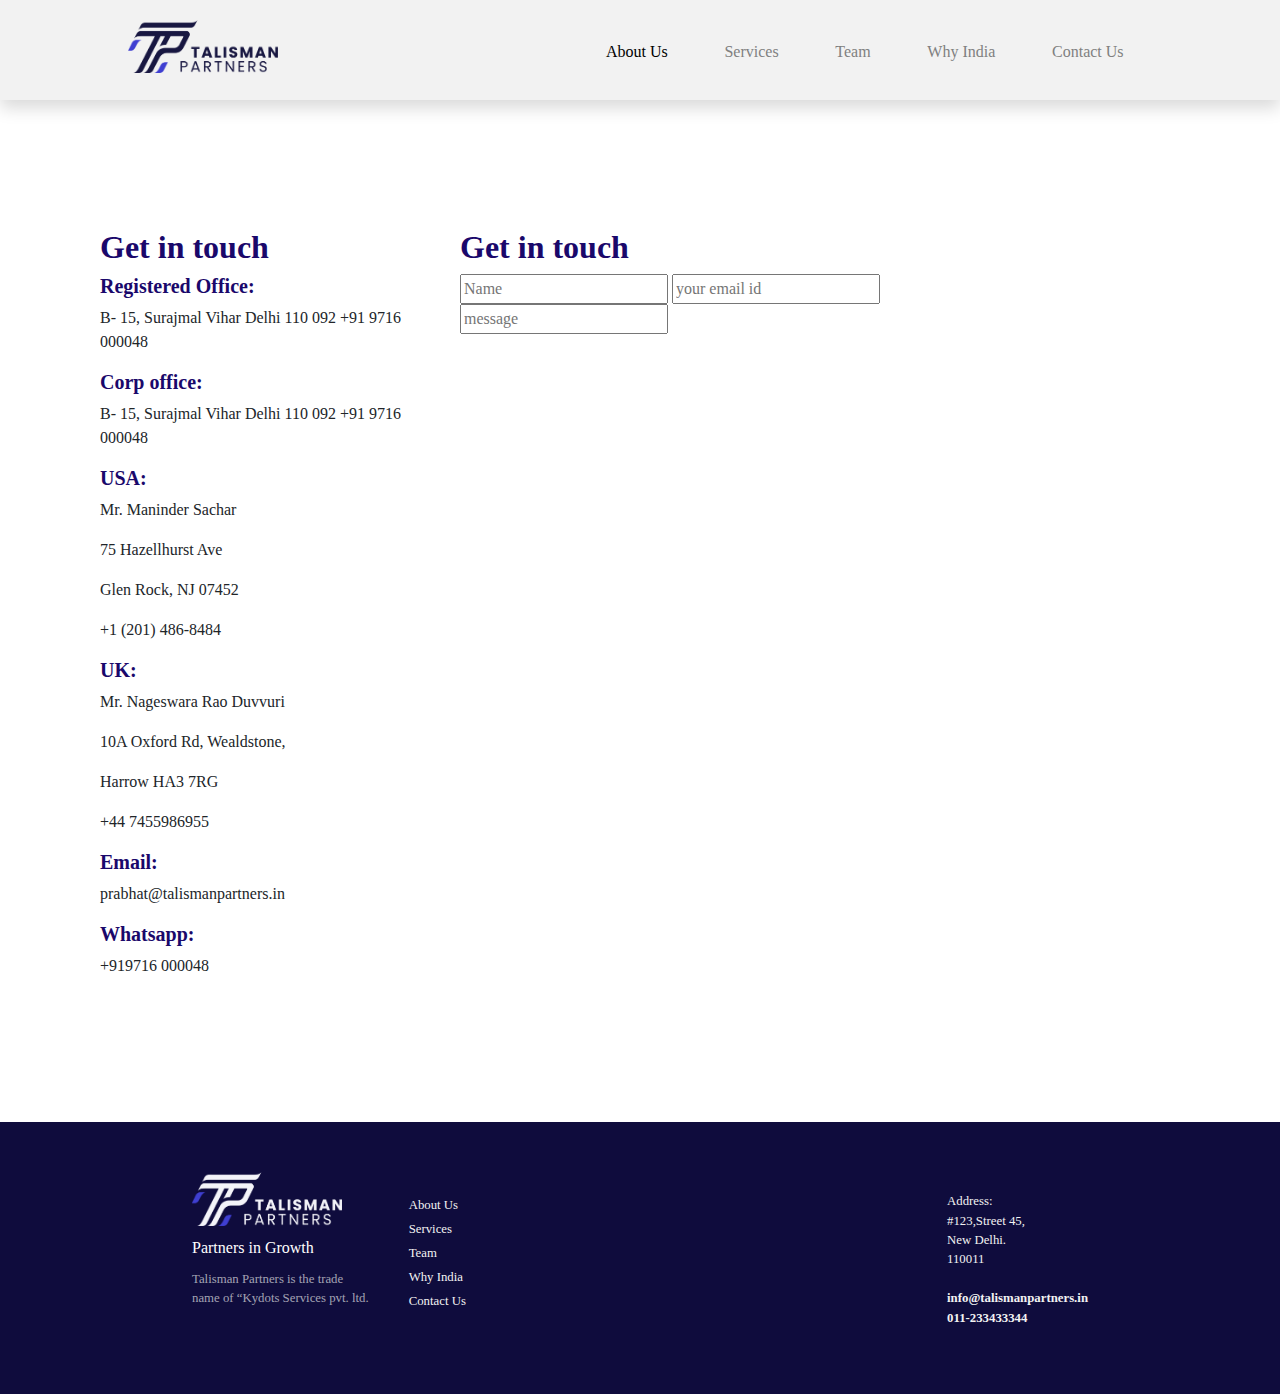
==== contact.html @ ebd541ef "contact.html addeded" ====
<!DOCTYPE html>
<html lang="en">

<head>
    <meta charset="UTF-8">
    <meta name="viewport" content="width=device-width, initial-scale=1.0">
    <link rel="stylesheet" href="./css/custom.css">
    <link rel="stylesheet" href="./css/bootstrap.css">
    <link rel="stylesheet" href="./assets/boxicons/css/boxicons.css">
    <title>TALISMAN</title>
</head>

<body>
    <Header id="header">
        <nav id="main-nav">
            <div class="header-img"> <img src="./assets/img/Logo High Res.png" alt=""></div>
            <div id="menue" onclick="menue()">
                <div class="bars"></div>
                <div class="bars"></div>
                <div class="bars"></div>
            </div>
            <div id="navbar" class="main-navs">
                <ul>
                    <li><a class="nav-alink now" href="index.html">About Us</a></li>
                    <li><a class="nav-alink" href="#">Services</a></li>
                    <li><a class="nav-alink" href="whytalisman.html">Team </a></li>
                    <li><a class="nav-alink" href="#">Why India</a></li>
                    <li><a class="nav-alink" href="contact.html">Contact Us</a></li>
                </ul>
            </div>

        </nav>
    </Header>
    <main>
        <section id="contact">
            <div class="container">
                <div class="container row">
                    <div class="col-md-4">
                        <h2 class="c-dark f-700">Get in touch</h2>
                        <div>
                            <h5 class="c-dark f-700">Registered Office:</h5>
                            <p>B- 15, Surajmal Vihar
                                Delhi 110 092
                                +91 9716 000048</p>
                        </div>
                        <div>
                            <h5 class="c-dark f-700">Corp office:</h5>
                            <p>B- 15, Surajmal Vihar
                                Delhi 110 092
                                +91 9716 000048</p>
                        </div>
                        <div>
                            <h5 class="c-dark f-700">USA:</h5>
                            <p>Mr. Maninder Sachar</p>
                            <p>75 Hazellhurst Ave</p>
                            <p>Glen Rock, NJ 07452</p>
                            <p>+1 (201) 486-8484</p>
                        </div>
                        <div>
                            <h5 class="c-dark f-700">UK: </h5>
                            <p>Mr. Nageswara Rao Duvvuri</p>
                            <p>10A Oxford Rd, Wealdstone,</p>
                            <p>Harrow HA3 7RG</p>
                            <p>+44 7455986955</p>
                        </div>
                        <div>
                            <h5 class="c-dark f-700">Email: </h5>
                            <p>prabhat@talismanpartners.in
                                </p>
                        </div>
                        <div>
                            <h5 class="c-dark f-700">Whatsapp: </h5>
                            <p>+919716 000048
                                </p>
                        </div>
                        
                    </div>
                    <div class="col-md-7">
                        <h2 class="c-dark f-700">Get in touch</h2>
                        <form action="">
                            <input type="text" placeholder="Name">
                            <input type="text" placeholder="your email id">
                            <input type="text" placeholder="message">
                        </form>
                    </div>
                </div>
            </div>
            
        </section>
    </main>

    <footer id="footer" class="center">
        <div class="row-footer">
            <div class="left-footer">
                <div class="site-id">
                    <a href="#"><img id="footer-img" src="./assets/img/logoinvert.png" alt=""></a>    
                    <p id="p1">Partners in Growth</p>
                    <p id="p2">Talisman Partners is the trade</p>
                       <p id="p3"> name of “Kydots Services pvt. ltd.
                    </p>
                </div>
                <div class="footer-nav">
                    <ul>
                        <li><a href="#">About Us</a></li>
                        <li><a href="#">Services</a></li>
                        <li><a href="#">Team</a></li>
                        <li><a href="#">Why India</a></li>
                        <li><a href="#">Contact Us</a></li>
                    </ul>
                </div>
            </div>
            <div class="right-footer">
                <p id="address">Address: #123,Street 45, New Delhi. 110011</p>
                    <a  id="email" href="#">info@talismanpartners.in</a>
                    <p id="phone">011-233433344</p>
            </div>
        </div>
    </footer>
    <script src="https://code.jquery.com/jquery-3.5.1.slim.min.js"
        integrity="sha384-DfXdz2htPH0lsSSs5nCTpuj/zy4C+OGpamoFVy38MVBnE+IbbVYUew+OrCXaRkfj"
        crossorigin="anonymous"></script>
    <script src="https://cdn.jsdelivr.net/npm/popper.js@1.16.1/dist/umd/popper.min.js"
        integrity="sha384-9/reFTGAW83EW2RDu2S0VKaIzap3H66lZH81PoYlFhbGU+6BZp6G7niu735Sk7lN"
        crossorigin="anonymous"></script>
    <script src="./js/bootstrap.min.js"></script>
    <script src="./js/script.js"></script>
    <script src="./js/jquery.js"></script>
</body>

</html>
---- css/custom.css ----
body{
    box-sizing: border-box;
    font-family: 'Poppins', bold;
}
#header{
    box-sizing: border-box;
    font-family: 'Poppins', poppins;
    src : url('../assets/fonts/Poppins-Bold.ttf');
    padding: 20px 10% 0 10%;
    height: 100px;
    background:#f2f2f2;
    display: block;
    justify-content: center;
    width: 100%;
    margin: 0;
    box-shadow: 0 0.5rem 1rem rgba(0, 0, 0, 0.15);
}

.header-img img{
width: 150px;
}
#main-nav{
    box-sizing: border-box;
    display: flex;
    justify-content: space-between;
}
.main-navs{
    width: 60%;
}
#main-nav ul{
    width:100%;
    padding-top: 20px;
    text-decoration: none;
    list-style: none;
    display:flex;
    justify-content: space-around;
}
#main-nav ul li {
    margin: 0;
}
#main-nav ul li a{
    text-decoration: none;
}
.nav-alink {
    font-size: 1rem;
    font-weight: 500;
   text-decoration: none;
   color: gray;

}
.nav-alink:hover{
    color: black;
 }
 .now{
     color: black;
 }
 #menue{
     padding-top: 10px;
     display: none;
     justify-content: space-between;
     cursor: pointer;
 }
 .bars{
     margin-top: 5px;
     width: 32px;
     height: 5px;
     background: rgb(6, 2, 65);
     border-radius: 3px;
 }
 @media (max-width: 768px){
     #menue{
         display: block;
     }
     .main-navs{
         display: none;
     }
     .main-navsresponsive{
         z-index: 999;
         position: absolute;
         left: 0;
         top: 100px;
         background:#f2f2f2;
         width: 100vw;
         height: 80vh;
         
     }
     .main-navsfancymenue ul{
         display: block;

     }
     #main-nav ul{
         margin-right: 0;
         display: block;
     }
     #main-nav ul li{
         padding: 0;
         width: 100px;
        margin-top: 20px;

    }

 }

 #section1{
     overflow: hidden;
    height: 80vh;
    padding: 10vh 0 20vh 0; 
    margin-top: 10px;
    background: #f2f2f2;
    font-family: 'Poppins', bold;
    src : url('../assets/fonts/Poppins-Bold.ttf');
    background-image: url("../assets/img/money.png");
    background-repeat: no-repeat;
    background-position: right;
    
 }
 @media (max-width: 768px){
     #section1{
         background-size: 200%;
         background-position: left;
     }
 }

 #hero-text{
     max-width: 500px;

 }
 #section1 h3{
font-weight: 700;
color: rgb(4, 5, 59);
 }
 #section2{
    font-family: 'Poppins', bold;
     width: 100%;
     box-shadow: 0 0.15rem 1rem rgba(0, 0, 0, 0.15);
     margin: 0;
     padding: 0;
 }
 
 .carousel-hero{
     width: 100%;
     height: auto;
 }
 .crousal{
    height: 450px;

 }
 .carousel-text{
    width:  50%;
    padding: 0 5vw 0 17vw;
 } 
#section3{
    font-family: 'Poppins', bold;
    width: 100%;
}
.dots{
    padding: 20px 0 20px 0;
    display: flex;
    justify-content: space-around;
    width: 50px;
}
.dot{
    width: 10px;
    height: 10px;
    border-radius: 50%;
    background: gainsboro;
}
.dot-active{
background-color: rgb(11, 11, 158);
}
#h1{
    color: rgb(8, 8, 88);
    font-weight: 700;
    font-size: 1.7rem;
}
.icon-bg{
    width: 70px;
    height: 70px;
    background: #9ee5f03d;
    border-radius: 5px;
}
.icon-bg i{
    position: relative;
    top: 50%;
    left: 50%;
    transform: translate(-50% ,-50%);
    color: rgb(25, 13, 136);


}
/* ---------COVID 19 section start -------------*/
#covid-19{
    font-family: 'Poppins', bold;
    background-color:rgba(6, 3, 54, 0.966);
    padding: 5% 0 5% 0;
}

.headerw{
    color: #f2f2f2;
}
.cp{
    color: #9e9e9e;
    max-width: 500px;
    font-size: 0.9rem;
}



/* --------------feature section start------------- */

#pricing{
background-image: url('../assets/img/maxresdefault.jpg');
background-size: cover;
background-repeat: no-repeat;
width: 100%;
padding: 5% 0  5% 0;
font-family: 'Poppins', bold;
}

.font700{
    font-weight: 700;
    color: rgb(26, 8, 107) ;
}
.boxcard{
background: #f2f2f2dc;
border-radius: 10px;
padding: 50px 0px 40px 0px;
}
.feature-ul{
    padding: 0 0 0 20px;
    margin: 0;
    list-style-type: circle;
}
.feature-ul li{
    margin-bottom: 8px;
}

/*----------- Team section start ----------*/

#ourteam{
    padding: 10% 0 10% 0;
    font-family: 'Poppins', bold;

}

.team-avtar{
    width: 80%;
}
.name{
    margin-top: 20px;
    color: rgb(26, 8, 107);
    font-weight: 700;
}
.post{
    margin: 0;
}
.readmore{
    margin-top: 0;
    text-decoration: none;
    color:rgb(25, 10, 90) ;
}
.readmore:hover{
    text-decoration: none;
}
.center{
    justify-content: center;
}
.title{
    color:rgb(26, 8, 107); 
    font-weight: 700;
    font-size: 1.8em;
}
.subtitle{
    font-size: 1.2rem;
    color:rgb(16, 6, 58);

}

/*----------------footer started------------------*/



footer{
    padding: 50px 0 50px 0 ;
    font-family: 'Poppins', bold;
    width: 100%;
    background: rgba(6, 3, 54, 0.966);
}
#footer{
    display: flex;
    justify-content: center;
}

.row-footer{
    margin: 0;
    display: flex;
    width: 70%;
    justify-content: space-between;

}
.left-footer{
display: flex;
justify-content: space-between;
}
#footer-img{
    width: 150px;
}
footer p{
    font-weight: 300;
    
    
}
.footer-nav{
display: block;
margin-top: 20px;
}
.footer-nav ul{
    list-style: none;
}
.footer-nav ul li{
    list-style: none;
    margin: 0;
}
.footer-nav ul li a{
    font-weight: 300;
    text-decoration: none;
    color: #f2f2f2;
    font-size: 0.8rem;

}
#p1{
margin: 10px 0 10px 0;
font-size: 1rem;
color: white;
}
#p2{
    margin: 0;
    font-size: 0.8rem;
    color: #f2f2f2a9;
}
#p3{
margin: 0;
font-size: 0.8rem;
color: #f2f2f2a9;
}
#address, #email, #phone{
    font-size: 0.8rem;
    color: #f2f2f2;
}
#address{
    margin-top:20px ;
    width: 90px;
}
#email, #phone{
font-weight: 600;
}




/* whytaslisman page */


#why{
    width: 100%;
    font-family: 'Poppins', bold;
    background: linear-gradient(to right, rgb(14, 6, 58) 50%, rgba(255, 255, 255, 0) 100%), url("../assets/img/whytas.jpeg");
    height: 70vh;
    background-position: right;
    background-repeat: no-repeat;
    background-size:contain;
    padding:7% 0 0 0  ;
}
.c-white{
    color: white;
}
.c-primary{
    color:rgb(11, 55, 201); 
}
.whiteh3{
    max-width: 500px;
    
    font-weight: 600;
}
.f-700{
    font-weight: 700;
}
.f-600{
    font-weight: 400;
}
.text-heading{
    padding: 7%;
}
.c-dark{
    color:rgb(26, 8, 107);
}
.text-yes{
    max-width: 60%;
    font-weight: 500;
}
#detail{
    font-family: 'Poppins', bold;
    width: 100%;
    background: white;
    height: 100vh;
    padding: 0 0 5% 0;
}
.border-box{
    padding: 40px 0 20px 0;
    border: solid 1px gainsboro;
    border-radius: 10px;
}
#detailall{
    padding: 5% 0 10% 0;
    font-family: 'Poppins', bold;
}
main{
    font-family: 'Poppins', bold;
}
#contact{
    padding: 10% 0 10% 0 ;
}
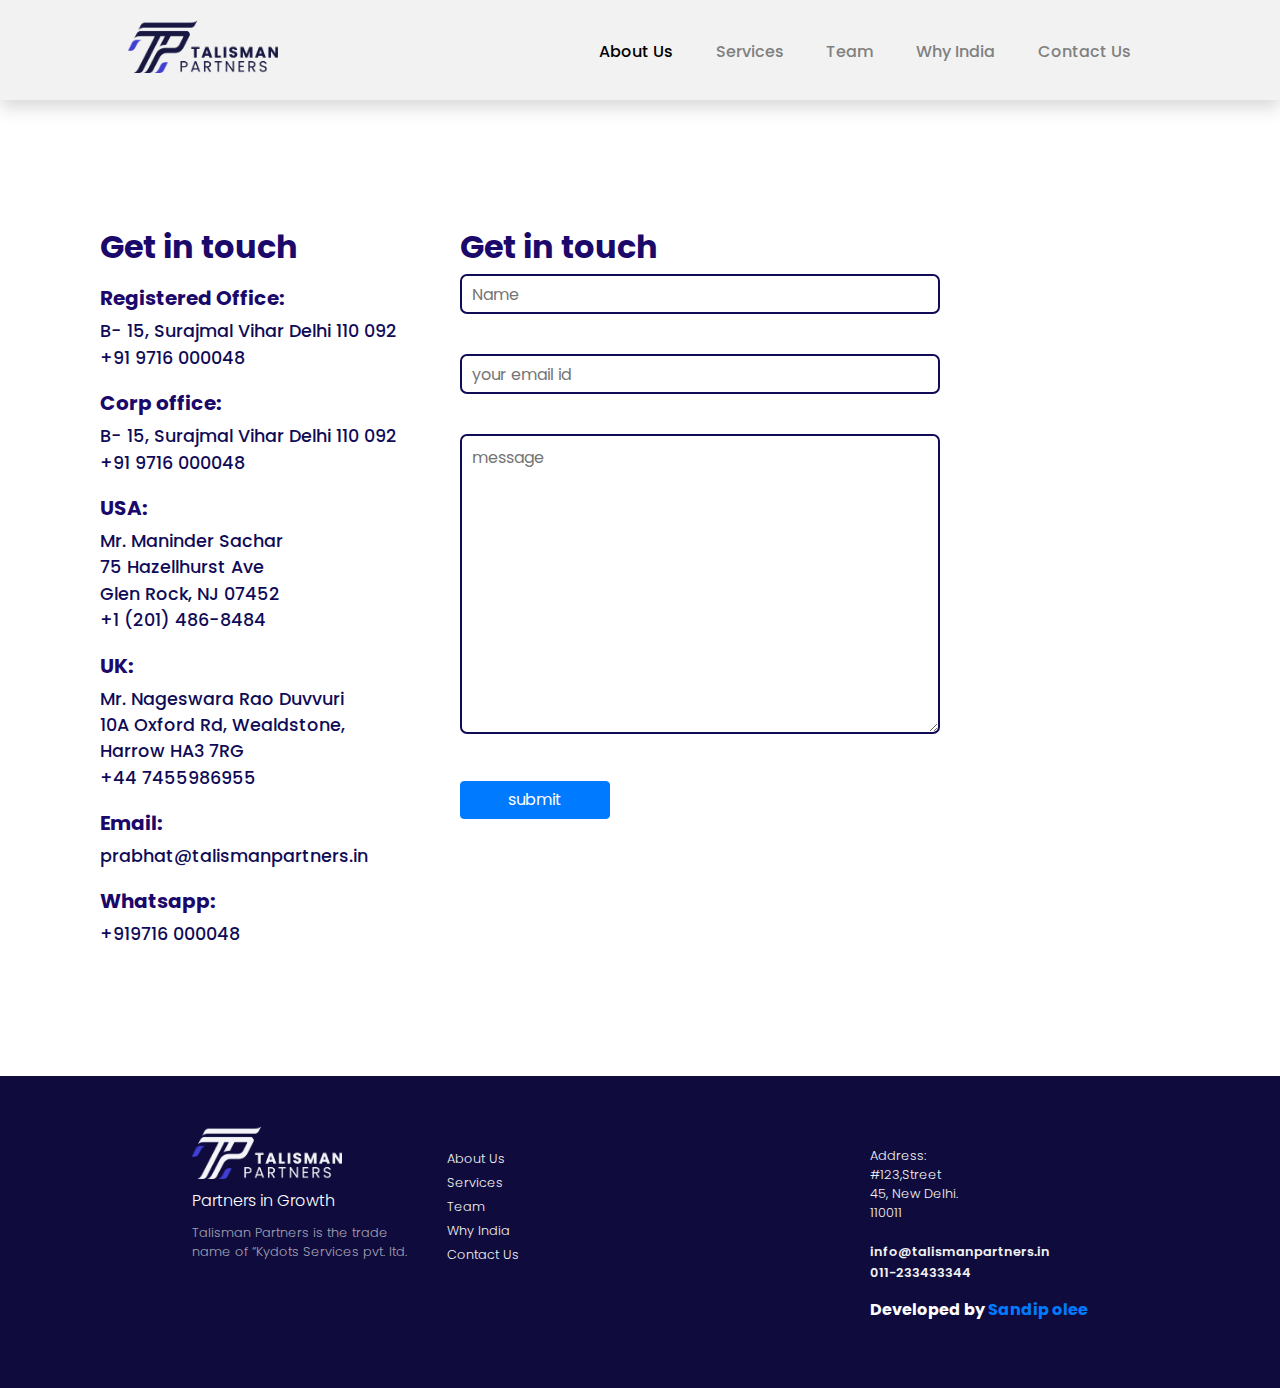
==== commit 36be3136: "final 1" ====
--- a/contact.html
+++ b/contact.html
@@ -22,9 +22,9 @@
             <div id="navbar" class="main-navs">
                 <ul>
                     <li><a class="nav-alink now" href="index.html">About Us</a></li>
-                    <li><a class="nav-alink" href="#">Services</a></li>
-                    <li><a class="nav-alink" href="whytalisman.html">Team </a></li>
-                    <li><a class="nav-alink" href="#">Why India</a></li>
+                    <li><a class="nav-alink" href="index.html#pricing">Services</a></li>
+                    <li><a class="nav-alink" href="index.html#ourteam">Team </a></li>
+                    <li><a class="nav-alink" href="india.html">Why India</a></li>
                     <li><a class="nav-alink" href="contact.html">Contact Us</a></li>
                 </ul>
             </div>
@@ -34,7 +34,7 @@
     <main>
         <section id="contact">
             <div class="container">
-                <div class="container row">
+                <div class="container row mainid">
                     <div class="col-md-4">
                         <h2 class="c-dark f-700">Get in touch</h2>
                         <div>
@@ -77,10 +77,11 @@
                     </div>
                     <div class="col-md-7">
                         <h2 class="c-dark f-700">Get in touch</h2>
-                        <form action="">
-                            <input type="text" placeholder="Name">
-                            <input type="text" placeholder="your email id">
-                            <input type="text" placeholder="message">
+                        <form class="contact" action="">
+                            <input class="c-name" type="text" placeholder="Name">
+                            <input class="email" type="text" placeholder="your email id">
+                            <textarea class="message" placeholder="message" name="" id="" cols="30" rows="10"></textarea>
+                            <input class="btn btn-primary btnalign " type="submit" value="submit">
                         </form>
                     </div>
                 </div>
@@ -101,11 +102,11 @@
                 </div>
                 <div class="footer-nav">
                     <ul>
-                        <li><a href="#">About Us</a></li>
-                        <li><a href="#">Services</a></li>
-                        <li><a href="#">Team</a></li>
-                        <li><a href="#">Why India</a></li>
-                        <li><a href="#">Contact Us</a></li>
+                        <li><a href="index.html">About Us</a></li>
+                        <li><a href="index.html#pricing">Services</a></li>
+                        <li><a href="index.html#ourteam">Team</a></li>
+                        <li><a href="india.html">Why India</a></li>
+                        <li><a href="contact.html">Contact Us</a></li>
                     </ul>
                 </div>
             </div>
@@ -113,6 +114,8 @@
                 <p id="address">Address: #123,Street 45, New Delhi. 110011</p>
                     <a  id="email" href="#">info@talismanpartners.in</a>
                     <p id="phone">011-233433344</p>
+                    <p class="f-700 c-white">Developed by<a   href="https://sandipolee.com.np/"> Sandip olee</a></p>
+                    
             </div>
         </div>
     </footer>
--- a/css/custom.css
+++ b/css/custom.css
@@ -1,422 +1,636 @@
-body{
-    box-sizing: border-box;
-    font-family: 'Poppins', bold;
-}
-#header{
-    box-sizing: border-box;
-    font-family: 'Poppins', poppins;
-    src : url('../assets/fonts/Poppins-Bold.ttf');
-    padding: 20px 10% 0 10%;
-    height: 100px;
-    background:#f2f2f2;
+
+
+@import url('https://fonts.googleapis.com/css2?family=Poppins:ital,wght@0,100;0,200;0,300;0,400;0,500;0,600;0,700;0,800;0,900;1,100;1,200;1,300;1,400;1,500;1,600;1,700;1,800;1,900&display=swap');
+
+
+#header {
+  box-sizing: border-box;
+  font-family: "Poppins", poppins;
+  src: url("../assets/fonts/Poppins-Bold.ttf");
+  padding: 20px 10% 0 10%;
+  height: 100px;
+  background: #f2f2f2;
+  display: block;
+  justify-content: center;
+  width: 100%;
+  margin: 0;
+  box-shadow: 0 0.5rem 1rem rgba(0, 0, 0, 0.15);
+}
+
+.header-img img {
+  width: 150px;
+}
+#main-nav {
+  box-sizing: border-box;
+  display: flex;
+  justify-content: space-between;
+}
+.main-navs {
+  width: 60%;
+}
+#main-nav ul {
+  width: 100%;
+  padding-top: 20px;
+  text-decoration: none;
+  list-style: none;
+  display: flex;
+  justify-content: space-around;
+}
+#main-nav ul li {
+  margin: 0;
+}
+#main-nav ul li a {
+  text-decoration: none;
+}
+.nav-alink {
+  font-size: 1rem;
+  font-weight: 500;
+  text-decoration: none;
+  color: gray;
+}
+.nav-alink:hover {
+  color: black;
+}
+.now {
+  color: black;
+}
+#menue {
+  padding-top: 10px;
+  display: none;
+  justify-content: space-between;
+  cursor: pointer;
+}
+.bars {
+  margin-top: 5px;
+  width: 32px;
+  height: 5px;
+  background: rgb(6, 2, 65);
+  border-radius: 3px;
+}
+@media (max-width: 768px) {
+  #menue {
     display: block;
-    justify-content: center;
+  }
+  .main-navs {
+    display: none;
+  }
+  .main-navsresponsive {
+    z-index: 999;
+    position: absolute;
+    left: 0;
+    top: 100px;
+    background: #f2f2f2;
+    width: 100vw;
+    height: 80vh;
+  }
+  .main-navsfancymenue ul {
+    display: block;
+  }
+  #main-nav ul {
+    margin-right: 0;
+    display: block;
+  }
+  #main-nav ul li {
+    padding: 0;
+    width: 100px;
+    margin-top: 20px;
+  }
+}
+
+#section1 {
+  overflow: hidden;
+  height: 80vh;
+  padding: 10vh 0 20vh 0;
+  margin-top: 10px;
+  background: #f2f2f2;
+  font-family: "Poppins", bold;
+  src: url("../assets/fonts/Poppins-Bold.ttf");
+  background-image: url("../assets/img/money.png");
+  background-repeat: no-repeat;
+  background-position: right;
+}
+@media (max-width: 768px) {
+  #section1 {
+    background-size: 200%;
+    background-position: left;
+  }
+}
+
+#hero-text {
+  max-width: 500px;
+}
+#section1 h3 {
+  font-weight: 700;
+  color: rgb(4, 5, 59);
+}
+#section2 {
+  font-family: "Poppins", bold;
+  width: 100%;
+  box-shadow: 0 0.15rem 1rem rgba(0, 0, 0, 0.15);
+  margin: 0;
+  padding: 0;
+}
+
+.carousel-hero {
+  width: 100%;
+  height: auto;
+}
+.crousal {
+  height: 450px;
+}
+.caruselRow{
+  display: flex;
+  flex-wrap: nowrap;
+}
+.carousel-text {
+  width: 50%;
+  padding: 0 5vw 0 17vw;
+}
+#section3 {
+  font-family: "Poppins", bold;
+  width: 100%;
+}
+.dots {
+  padding: 20px 0 20px 0;
+  display: flex;
+  justify-content: space-around;
+  width: 50px;
+}
+.dot {
+  width: 10px;
+  height: 10px;
+  border-radius: 50%;
+  background: gainsboro;
+}
+.dot-active {
+  background-color: rgb(11, 11, 158);
+}
+#h1 {
+  color: rgb(8, 8, 88);
+  font-weight: 700;
+  font-size: 1.7rem;
+}
+.icon-bg {
+  width: 70px;
+  height: 70px;
+  background: #9ee5f03d;
+  border-radius: 5px;
+}
+.icon-bg i {
+  position: relative;
+  top: 50%;
+  left: 50%;
+  transform: translate(-50%, -50%);
+  color: rgb(25, 13, 136);
+}
+/* ---------COVID 19 section start -------------*/
+#covid-19 {
+  font-family: "Poppins", bold;
+  background-color: rgba(6, 3, 54, 0.966);
+  padding: 5% 0 5% 0;
+  background-image: url('../assets/img/icons/covid.png');
+  background-size: 20%;
+  background-repeat: no-repeat;
+  background-position-x: 80%;
+  background-position-y: 90%;
+}
+
+.headerw {
+  color: #f2f2f2;
+}
+.cp {
+  color: #9e9e9e;
+  max-width: 500px;
+  font-size: 0.9rem;
+}
+
+/* --------------feature section start------------- */
+
+#pricing {
+  background-image: url("../assets/img/maxresdefault.jpg");
+  background-size: cover;
+  background-repeat: no-repeat;
+  width: 100%;
+  padding: 5% 0 5% 0;
+  font-family: "Poppins", bold;
+}
+.icon-sm{
+  width: 30%;
+}
+
+.font700 { 
+  font-weight: 700;
+  color: rgb(26, 8, 107);
+}
+.boxcard {
+  background: #f2f2f2dc;
+  border-radius: 10px;
+  padding: 20px 0px 20px 30px;
+}
+.feature-ul {
+  padding: 0 0 0 20px;
+  margin: 0;
+  list-style-type: circle;
+}
+.feature-ul li {
+  margin-bottom: 8px;
+}
+
+/*----------- Team section start ----------*/
+
+#ourteam {
+  transition: 0.5s;
+  padding: 10% 0 10% 0;
+  font-family: "Poppins", bold;
+}
+
+.team-avtar {
+  width: 80%;
+}
+.name {
+  margin-top: 20px;
+  color: rgb(26, 8, 107);
+  font-weight: 700;
+}
+.post {
+  margin: 0;
+}
+.readmore {
+  margin-top: 0;
+  text-decoration: none;
+  color: rgb(25, 10, 90);
+}
+.readmore:hover {
+  text-decoration: none;
+}
+.center {
+  justify-content: center;
+}
+.title {
+  color: rgb(26, 8, 107);
+  font-weight: 700;
+  font-size: 1.8em;
+}
+.subtitle {
+  font-size: 1.2rem;
+  color: rgb(16, 6, 58);
+}
+
+/*----------------footer started------------------*/
+
+footer {
+  padding: 50px 0 50px 0;
+  font-family: "Poppins", bold;
+  width: 100%;
+  background: rgba(6, 3, 54, 0.966);
+}
+#footer {
+  display: flex;
+  justify-content: center;
+}
+
+.row-footer {
+  margin: 0;
+  display: flex;
+  width: 70%;
+  justify-content: space-between;
+}
+.left-footer {
+  display: flex;
+  justify-content: space-between;
+}
+#footer-img {
+  width: 150px;
+}
+footer p {
+  font-weight: 300;
+}
+.footer-nav {
+  display: block;
+  margin-top: 20px;
+}
+.footer-nav ul {
+  list-style: none;
+}
+.footer-nav ul li {
+  list-style: none;
+  margin: 0;
+}
+.footer-nav ul li a {
+  font-weight: 300;
+  text-decoration: none;
+  color: #f2f2f2;
+  font-size: 0.8rem;
+}
+#p1 {
+  margin: 10px 0 10px 0;
+  font-size: 1rem;
+  color: white;
+}
+#p2 {
+  margin: 0;
+  font-size: 0.8rem;
+  color: #f2f2f2a9;
+}
+#p3 {
+  margin: 0;
+  font-size: 0.8rem;
+  color: #f2f2f2a9;
+}
+#address,
+#email,
+#phone {
+  font-size: 0.8rem;
+  color: #f2f2f2;
+}
+#address {
+  margin-top: 20px;
+  width: 90px;
+}
+#email,
+#phone {
+  font-weight: 600;
+}
+
+@media( max-width:768px){
+  .row-footer{
+    flex-wrap: wrap;
+  }
+  /* .left-footer{
     width: 100%;
-    margin: 0;
-    box-shadow: 0 0.5rem 1rem rgba(0, 0, 0, 0.15);
-}
-
-.header-img img{
-width: 150px;
-}
-#main-nav{
-    box-sizing: border-box;
-    display: flex;
-    justify-content: space-between;
-}
-.main-navs{
-    width: 60%;
-}
-#main-nav ul{
-    width:100%;
-    padding-top: 20px;
-    text-decoration: none;
-    list-style: none;
-    display:flex;
-    justify-content: space-around;
-}
-#main-nav ul li {
-    margin: 0;
-}
-#main-nav ul li a{
-    text-decoration: none;
-}
-.nav-alink {
-    font-size: 1rem;
-    font-weight: 500;
-   text-decoration: none;
-   color: gray;
-
-}
-.nav-alink:hover{
-    color: black;
- }
- .now{
-     color: black;
- }
- #menue{
-     padding-top: 10px;
-     display: none;
-     justify-content: space-between;
-     cursor: pointer;
- }
- .bars{
-     margin-top: 5px;
-     width: 32px;
-     height: 5px;
-     background: rgb(6, 2, 65);
-     border-radius: 3px;
- }
- @media (max-width: 768px){
-     #menue{
-         display: block;
-     }
-     .main-navs{
-         display: none;
-     }
-     .main-navsresponsive{
-         z-index: 999;
-         position: absolute;
-         left: 0;
-         top: 100px;
-         background:#f2f2f2;
-         width: 100vw;
-         height: 80vh;
-         
-     }
-     .main-navsfancymenue ul{
-         display: block;
-
-     }
-     #main-nav ul{
-         margin-right: 0;
-         display: block;
-     }
-     #main-nav ul li{
-         padding: 0;
-         width: 100px;
-        margin-top: 20px;
-
-    }
-
- }
-
- #section1{
-     overflow: hidden;
-    height: 80vh;
-    padding: 10vh 0 20vh 0; 
-    margin-top: 10px;
-    background: #f2f2f2;
-    font-family: 'Poppins', bold;
-    src : url('../assets/fonts/Poppins-Bold.ttf');
-    background-image: url("../assets/img/money.png");
-    background-repeat: no-repeat;
-    background-position: right;
-    
- }
- @media (max-width: 768px){
-     #section1{
-         background-size: 200%;
-         background-position: left;
-     }
- }
-
- #hero-text{
-     max-width: 500px;
-
- }
- #section1 h3{
-font-weight: 700;
-color: rgb(4, 5, 59);
- }
- #section2{
-    font-family: 'Poppins', bold;
-     width: 100%;
-     box-shadow: 0 0.15rem 1rem rgba(0, 0, 0, 0.15);
-     margin: 0;
-     padding: 0;
- }
+  } */
+}
+@media( max-width:768px){
+  .left-footer{
+    flex-wrap: wrap;
+  }
+}
+
+/* whytaslisman page */
+
+#why {
+  width: 100%;
+  font-family: "Poppins", bold;
+  background: linear-gradient(
+      to right,
+      rgb(14, 6, 58) 50%,
+      rgba(255, 255, 255, 0) 100%
+    ),
+    url("../assets/img/whytas.jpeg");
+  height: 70vh;
+  background-position: right;
+  background-repeat: no-repeat;
+  background-size: contain;
+  padding: 7% 0 0 0;
+}
+@media(max-width:576px){
+  #why {
+    background-size: cover;
+  }
+}
+.c-white {
+  color: white;
+}
+.c-primary {
+  color: rgb(11, 55, 201);
+}
+.whiteh3 {
+  max-width: 500px;
+
+  font-weight: 600;
+}
+.f-700 {
+  font-weight: 700;
+}
+.f-600 {
+  font-weight: 400;
+}
+.text-heading {
+  padding: 7%;
+}
+.c-dark {
+  color: rgb(26, 8, 107);
+}
+.text-yes {
+  max-width: 60%;
+  font-weight: 500;
+}
+#detail {
+  font-family: "Poppins", bold;
+  width: 100%;
+  background: white;
+  height: 100vh;
+  padding: 0 0 5% 0;
+}
+.borderBox {
+  padding: 40px 0 20px 0;
+  border: solid 1px gainsboro;
+  border-radius: 10px;
+}
+#detailall {
+  z-index: 0;
+  font-family: "Poppins", bold;
+}
+main {
+  font-family: "Poppins", bold;
+}
+#contact {
+  padding: 10% 0 10% 0;
+}
+
+.c-name,
+.email {
+  border: solid 2px rgb(16, 11, 87);
+  outline: none;
+  width: 80%;
+  height: 40px;
+  border-radius: 7px;
+  margin-bottom: 40px;
+  padding: 0 0 0 10px;
+}
+.message {
+  border: solid 2px rgb(16, 11, 87);
+  outline: none;
+  width: 80%;
+  height: 300px;
+  border-radius: 7px;
+  margin-bottom: 40px;
+  padding: 10px 0 0 10px;
+  margin-bottom: 40px;
+}
+.btnalign{
+    width: 25%;
+}
+.mainid p {
+ color: rgb(16, 11, 87);
+ font-weight: 500;
+ font-size: 1.1rem;
+ margin-bottom: 0;
+}
+.mainid h5{
+    margin-top: 20px;
+}
+
+
+
+/* ---------india new page----------- */
+
+
+#img-bg-asset{
+    font-family: "Poppins", bold;
+    max-width: 100%;
+    height: 100vh;
+    background-image: url("../assets/img/Asset\ 1.png");
+    background-size: cover;
+    padding-top: 20%;
+}
+.bg-black, .bg-black2{
+background: rgb(5, 1, 39);;
+margin: 0;
+padding: 10px 0 0px 20px;
+}
+.img-text{
+    width: 43%;
+
+}
+.bg-black2{
+    width: 90%;
+
+}
+#feature{
+  font-family: "Poppins", bold;
+  width: 100%;
+  padding: 0 0  10% 0;
+}
+.featurebox{
+  width: 100%;
+}
+.bg-wlite{
+  font-family: "Poppins", bold;
+  background:#e7e7e7;
+}
+
+.bg-white{
+  font-family: "Poppins", bold;
+  background: white;
+}
+.feature-image{
+  overflow: hidden;
+}
+.feature-image img{
+  max-height:493px;
+}
+
+.c-green{
+  color: rgb(15, 199, 15);
+}
+
+.featurebox li{
+  margin-bottom: 17px;
+}
+.feature-text{
+  padding: 5% 0  5% 10% ;
+}
+
+
+
+/* ---------kery new section started----------- */
+
+#key{
+  font-family: "Poppins", bold;
+}
+
+
+
+/* -------------new page secio ------------*/
+.fullpage{
+width: 100%;
+height: 100vh;
+}
+#seciobg{
+  font-family: "Poppins", bold;
+background-image: url('../assets/img/pexels-photo-590022.jpeg');
+background-size: cover;
+}
+.secio-box{
+  max-width:500px;
+  padding: 20% 0 0 5%;
+}
+#socio-text{
+  font-family: "Poppins", bold;
+  padding: 10% 0 5% 0 ;
+
+}
+.row-bx{
+  display: flex;
+
+}
+
+.text-box-secio{
+  width: 54%;
+}
+.image-holder{
+overflow: hidden;
+}
+.image-holder img{
+  width: 150%;
+}
+.list-bar{
+  height: 5px;
+  width: 7px;
+  border-radius: 30%;
+  background: green;
+}
+#boxicon-list{
+  font-family: "Poppins", bold;
+  padding: 0 0 10% 0;
+}
+.box-list{
+  margin:0 ;
+  list-style-position: outside;
+  list-style: none;
+  font-size: 1.2rem;
+  color: rgb(16, 5, 61);
+  font-weight: 700;
+}
+
+#bottom-img{
+  font-family: "Poppins", bold;
+  height: 100vh;
+  width: 100%;
+  background-image: url('../assets/img/shutterstock_1365569639.jpg');
+  background-size: cover;
+  
+}
+
+.centerbox{
+  width: 100%;
+  padding: 17% 20% 0 20%;
+}
+.center-text{
+  width: 25%;
  
- .carousel-hero{
-     width: 100%;
-     height: auto;
- }
- .crousal{
-    height: 450px;
-
- }
- .carousel-text{
-    width:  50%;
-    padding: 0 5vw 0 17vw;
- } 
-#section3{
-    font-family: 'Poppins', bold;
+}
+@media(max-width:768px ){
+  .center-text{
     width: 100%;
-}
-.dots{
-    padding: 20px 0 20px 0;
-    display: flex;
-    justify-content: space-around;
-    width: 50px;
-}
-.dot{
-    width: 10px;
-    height: 10px;
-    border-radius: 50%;
-    background: gainsboro;
-}
-.dot-active{
-background-color: rgb(11, 11, 158);
-}
-#h1{
-    color: rgb(8, 8, 88);
-    font-weight: 700;
-    font-size: 1.7rem;
-}
-.icon-bg{
-    width: 70px;
-    height: 70px;
-    background: #9ee5f03d;
-    border-radius: 5px;
-}
-.icon-bg i{
-    position: relative;
-    top: 50%;
-    left: 50%;
-    transform: translate(-50% ,-50%);
-    color: rgb(25, 13, 136);
-
-
-}
-/* ---------COVID 19 section start -------------*/
-#covid-19{
-    font-family: 'Poppins', bold;
-    background-color:rgba(6, 3, 54, 0.966);
-    padding: 5% 0 5% 0;
-}
-
-.headerw{
-    color: #f2f2f2;
-}
-.cp{
-    color: #9e9e9e;
-    max-width: 500px;
-    font-size: 0.9rem;
-}
-
-
-
-/* --------------feature section start------------- */
-
-#pricing{
-background-image: url('../assets/img/maxresdefault.jpg');
-background-size: cover;
-background-repeat: no-repeat;
-width: 100%;
-padding: 5% 0  5% 0;
-font-family: 'Poppins', bold;
-}
-
-.font700{
-    font-weight: 700;
-    color: rgb(26, 8, 107) ;
-}
-.boxcard{
-background: #f2f2f2dc;
-border-radius: 10px;
-padding: 50px 0px 40px 0px;
-}
-.feature-ul{
-    padding: 0 0 0 20px;
-    margin: 0;
-    list-style-type: circle;
-}
-.feature-ul li{
-    margin-bottom: 8px;
-}
-
-/*----------- Team section start ----------*/
-
-#ourteam{
-    padding: 10% 0 10% 0;
-    font-family: 'Poppins', bold;
-
-}
-
-.team-avtar{
-    width: 80%;
-}
-.name{
-    margin-top: 20px;
-    color: rgb(26, 8, 107);
-    font-weight: 700;
-}
-.post{
-    margin: 0;
-}
-.readmore{
-    margin-top: 0;
-    text-decoration: none;
-    color:rgb(25, 10, 90) ;
-}
-.readmore:hover{
-    text-decoration: none;
-}
-.center{
-    justify-content: center;
-}
-.title{
-    color:rgb(26, 8, 107); 
-    font-weight: 700;
-    font-size: 1.8em;
-}
-.subtitle{
-    font-size: 1.2rem;
-    color:rgb(16, 6, 58);
-
-}
-
-/*----------------footer started------------------*/
-
-
-
-footer{
-    padding: 50px 0 50px 0 ;
-    font-family: 'Poppins', bold;
-    width: 100%;
-    background: rgba(6, 3, 54, 0.966);
-}
-#footer{
-    display: flex;
-    justify-content: center;
-}
-
-.row-footer{
-    margin: 0;
-    display: flex;
-    width: 70%;
-    justify-content: space-between;
-
-}
-.left-footer{
-display: flex;
-justify-content: space-between;
-}
-#footer-img{
-    width: 150px;
-}
-footer p{
-    font-weight: 300;
-    
-    
-}
-.footer-nav{
-display: block;
-margin-top: 20px;
-}
-.footer-nav ul{
-    list-style: none;
-}
-.footer-nav ul li{
-    list-style: none;
-    margin: 0;
-}
-.footer-nav ul li a{
-    font-weight: 300;
-    text-decoration: none;
-    color: #f2f2f2;
-    font-size: 0.8rem;
-
-}
-#p1{
-margin: 10px 0 10px 0;
-font-size: 1rem;
-color: white;
-}
-#p2{
-    margin: 0;
-    font-size: 0.8rem;
-    color: #f2f2f2a9;
-}
-#p3{
-margin: 0;
-font-size: 0.8rem;
-color: #f2f2f2a9;
-}
-#address, #email, #phone{
-    font-size: 0.8rem;
-    color: #f2f2f2;
-}
-#address{
-    margin-top:20px ;
-    width: 90px;
-}
-#email, #phone{
-font-weight: 600;
-}
-
-
-
-
-/* whytaslisman page */
-
-
-#why{
-    width: 100%;
-    font-family: 'Poppins', bold;
-    background: linear-gradient(to right, rgb(14, 6, 58) 50%, rgba(255, 255, 255, 0) 100%), url("../assets/img/whytas.jpeg");
-    height: 70vh;
-    background-position: right;
-    background-repeat: no-repeat;
-    background-size:contain;
-    padding:7% 0 0 0  ;
-}
-.c-white{
-    color: white;
-}
-.c-primary{
-    color:rgb(11, 55, 201); 
-}
-.whiteh3{
-    max-width: 500px;
-    
-    font-weight: 600;
-}
-.f-700{
-    font-weight: 700;
-}
-.f-600{
-    font-weight: 400;
-}
-.text-heading{
-    padding: 7%;
-}
-.c-dark{
-    color:rgb(26, 8, 107);
-}
-.text-yes{
-    max-width: 60%;
-    font-weight: 500;
-}
-#detail{
-    font-family: 'Poppins', bold;
-    width: 100%;
-    background: white;
-    height: 100vh;
-    padding: 0 0 5% 0;
-}
-.border-box{
-    padding: 40px 0 20px 0;
-    border: solid 1px gainsboro;
-    border-radius: 10px;
-}
-#detailall{
-    padding: 5% 0 10% 0;
-    font-family: 'Poppins', bold;
-}
-main{
-    font-family: 'Poppins', bold;
-}
-#contact{
-    padding: 10% 0 10% 0 ;
+   
+  }
+}
+
+
+
+/* --------nextpage covid------ */
+
+
+#covid-banner{
+  font-family: "Poppins", bold;
+  width: 100%;
+  height: 85vh;
+  background: rgb(4, 4, 59);
+  background-image: url('../assets/img/icons/covid-lline.png');
+  background-repeat: no-repeat;
+  background-position-x: 90%;
+  background-position-y: 50%;
+  background-size: 30%;
 }